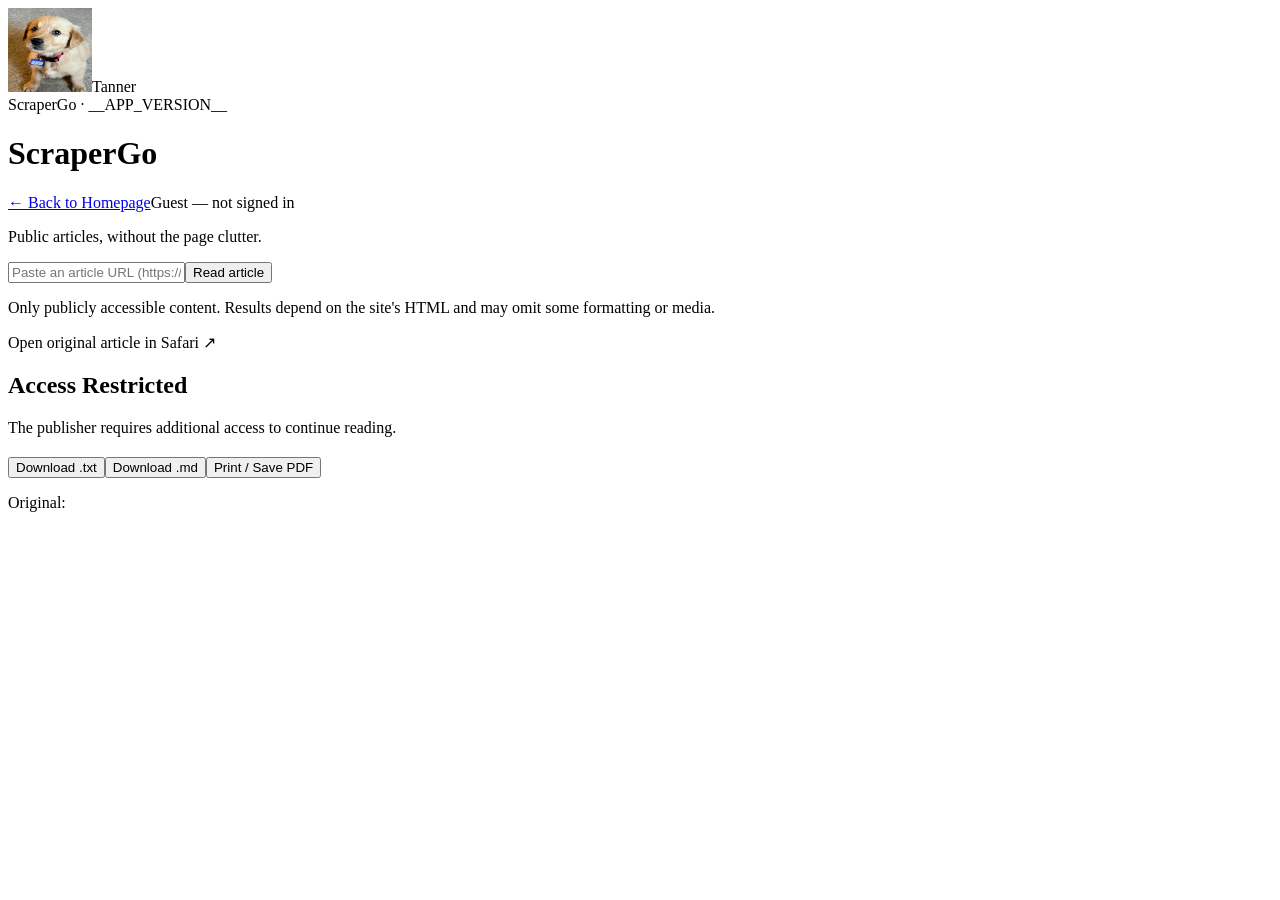
==== internal/ui/templates/index.html @ 614ade22 "ui: align ScraperGo sign-in label inline with Back to Homepage" ====
<!doctype html><html lang="en"><head><meta charset="utf-8"><meta name="viewport" content="width=device-width,initial-scale=1"><title>ScraperGo</title><style>__READER_CSS__</style></head><body><main class="shell"><header><div class="tanner"><img src="/tanner.jpg" alt="Tanner" width="84" height="84"><span>Tanner</span></div><div class="mast">ScraperGo · __APP_VERSION__</div><h1>ScraperGo</h1><div class="suite-auth-line"><a class="suite-home-link" href="https://home.themauris.org/">← Back to Homepage</a><span id="suite-auth-status" class="suite-auth-status" role="status" aria-live="polite">Guest — not signed in</span></div><p>Public articles, without the page clutter.</p></header><form class="controls" id="form"><input type="url" id="url" aria-label="Article URL" placeholder="Paste an article URL (https://...)" required><button id="read">Read article</button></form><p class="hint">Only publicly accessible content. Results depend on the site's HTML and may omit some formatting or media.</p><p id="status" class="status" role="status"></p><p id="fallback" class="fallback"><a id="original" rel="noopener noreferrer" target="_blank">Open original article in Safari ↗</a></p><section class="paynotice" id="paynotice"><h2 id="paytitle">Access Restricted</h2><p id="paymessage">The publisher requires additional access to continue reading.</p><p class="hint" id="paydiagnostic"></p></section><article id="paper" class="paper"><div class="mast" id="site"></div><h2 id="title"></h2><div id="meta" class="meta"></div><p id="accessnote" class="hint" role="note" style="display:none"></p><div class="toolbar"><button id="txt" type="button">Download .txt</button><button id="md" type="button">Download .md</button><button id="print" type="button">Print / Save PDF</button></div><div id="hero"></div><div class="content" id="content"></div><p class="source">Original: <a id="source" rel="noopener noreferrer" target="_blank"></a></p></article></main><script>__READER_JS__</script></body></html>
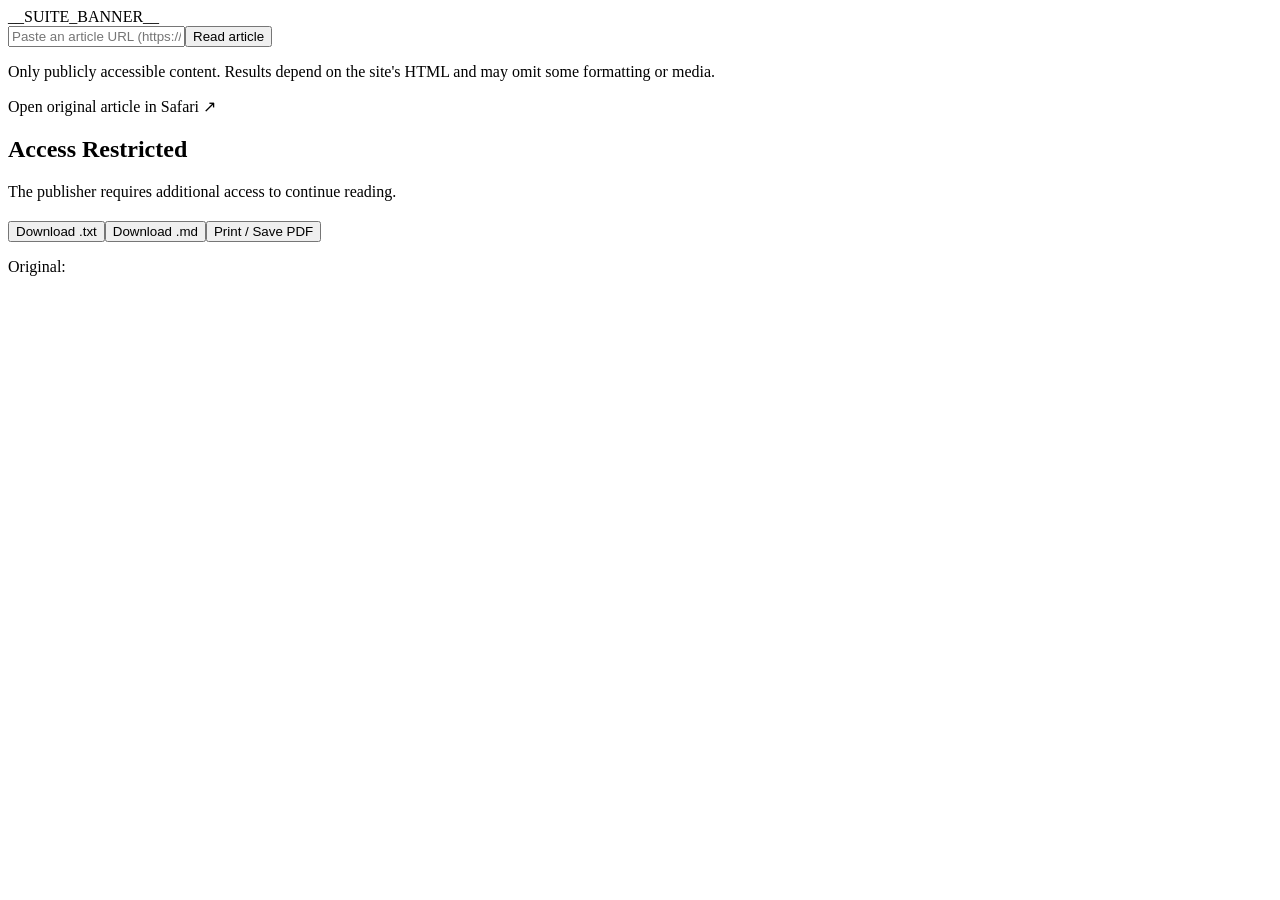
==== commit b5fc7249: "feat: adopt shared suite banner in ScraperGo (#143)" ====
--- a/internal/ui/templates/index.html
+++ b/internal/ui/templates/index.html
@@ -1 +1,21 @@
-<!doctype html><html lang="en"><head><meta charset="utf-8"><meta name="viewport" content="width=device-width,initial-scale=1"><title>ScraperGo</title><style>__READER_CSS__</style></head><body><main class="shell"><header><div class="tanner"><img src="/tanner.jpg" alt="Tanner" width="84" height="84"><span>Tanner</span></div><div class="mast">ScraperGo · __APP_VERSION__</div><h1>ScraperGo</h1><div class="suite-auth-line"><a class="suite-home-link" href="https://home.themauris.org/">← Back to Homepage</a><span id="suite-auth-status" class="suite-auth-status" role="status" aria-live="polite">Guest — not signed in</span></div><p>Public articles, without the page clutter.</p></header><form class="controls" id="form"><input type="url" id="url" aria-label="Article URL" placeholder="Paste an article URL (https://...)" required><button id="read">Read article</button></form><p class="hint">Only publicly accessible content. Results depend on the site's HTML and may omit some formatting or media.</p><p id="status" class="status" role="status"></p><p id="fallback" class="fallback"><a id="original" rel="noopener noreferrer" target="_blank">Open original article in Safari ↗</a></p><section class="paynotice" id="paynotice"><h2 id="paytitle">Access Restricted</h2><p id="paymessage">The publisher requires additional access to continue reading.</p><p class="hint" id="paydiagnostic"></p></section><article id="paper" class="paper"><div class="mast" id="site"></div><h2 id="title"></h2><div id="meta" class="meta"></div><p id="accessnote" class="hint" role="note" style="display:none"></p><div class="toolbar"><button id="txt" type="button">Download .txt</button><button id="md" type="button">Download .md</button><button id="print" type="button">Print / Save PDF</button></div><div id="hero"></div><div class="content" id="content"></div><p class="source">Original: <a id="source" rel="noopener noreferrer" target="_blank"></a></p></article></main><script>__READER_JS__</script></body></html>+<!doctype html>
+<html lang="en">
+<head>
+<meta charset="utf-8">
+<meta name="viewport" content="width=device-width,initial-scale=1">
+<title>ScraperGo</title>
+<style>__READER_CSS__</style>
+</head>
+<body>
+<main class="shell">
+__SUITE_BANNER__
+<form class="controls" id="form"><input type="url" id="url" aria-label="Article URL" placeholder="Paste an article URL (https://...)" required><button class="ui-button" id="read">Read article</button></form>
+<p class="hint">Only publicly accessible content. Results depend on the site's HTML and may omit some formatting or media.</p>
+<p id="status" class="status" role="status"></p>
+<p id="fallback" class="fallback"><a id="original" rel="noopener noreferrer" target="_blank">Open original article in Safari ↗</a></p>
+<section class="paynotice" id="paynotice"><h2 id="paytitle">Access Restricted</h2><p id="paymessage">The publisher requires additional access to continue reading.</p><p class="hint" id="paydiagnostic"></p></section>
+<article id="paper" class="paper"><div class="mast" id="site"></div><h2 id="title"></h2><div id="meta" class="meta"></div><p id="accessnote" class="hint" role="note" style="display:none"></p><div class="toolbar"><button class="ui-button" id="txt" type="button">Download .txt</button><button class="ui-button" id="md" type="button">Download .md</button><button class="ui-button" id="print" type="button">Print / Save PDF</button></div><div id="hero"></div><div class="content" id="content"></div><p class="source">Original: <a id="source" rel="noopener noreferrer" target="_blank"></a></p></article>
+</main>
+<script>__READER_JS__</script>
+</body>
+</html>
